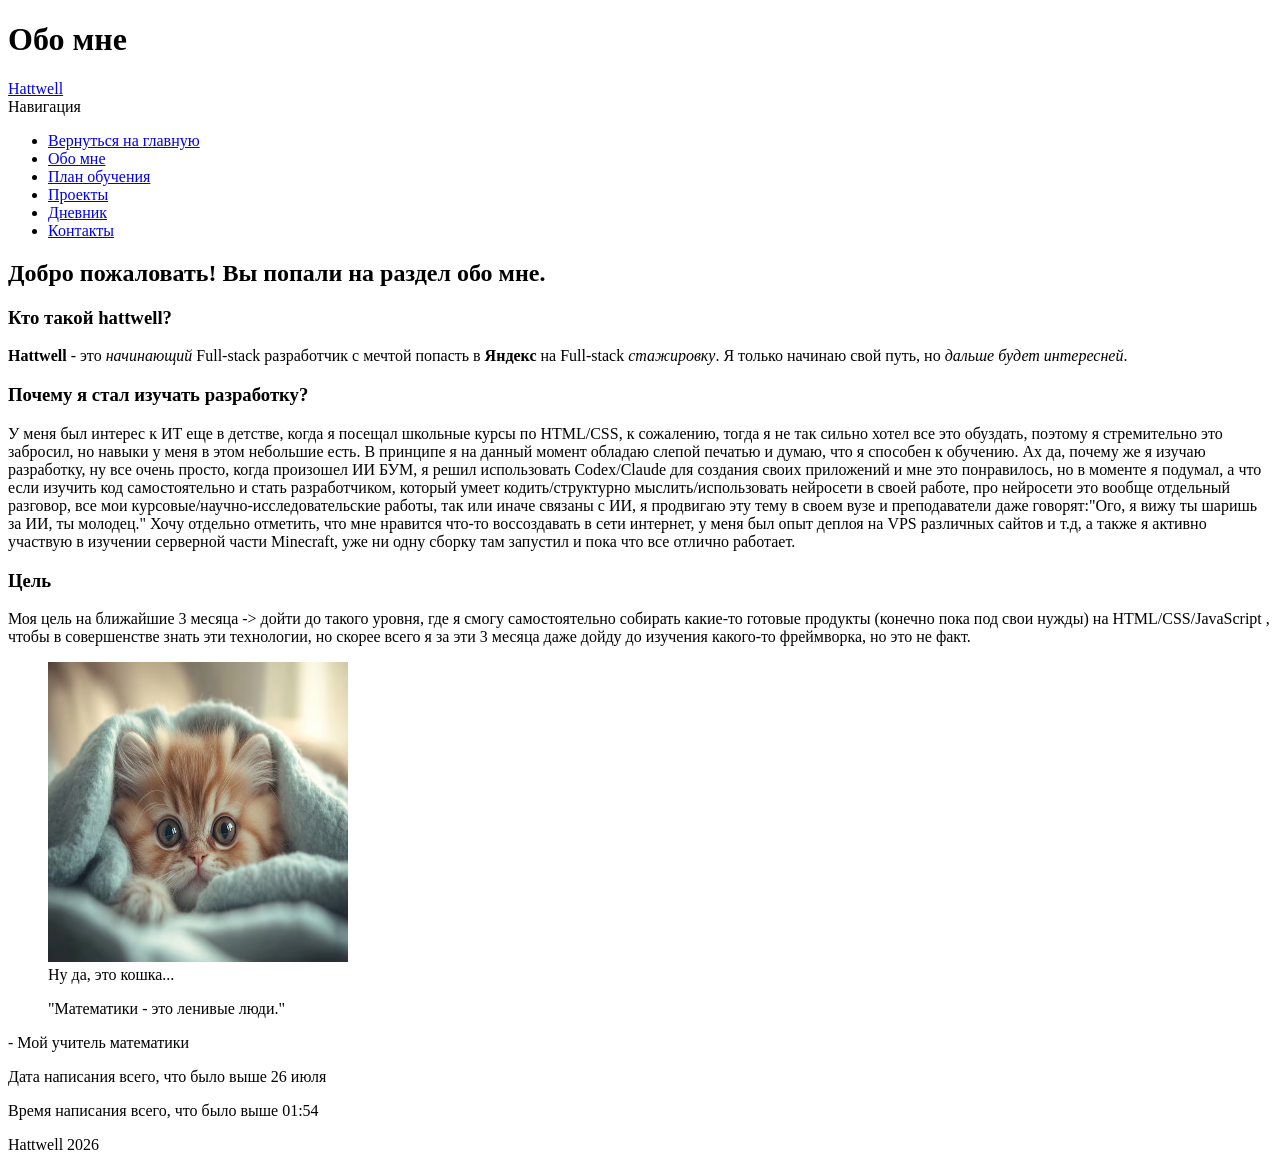
==== about.html @ 8385c740 "more micro-fixes text/tech and others..." ====
<!DOCTYPE html>
<html lang="ru">
<head>
  <meta charset="UTF-8">
  <meta name="viewport" content="width=device-width, initial-scale=1.0">
  <title>Обо мне</title>
</head>
<body>
  <header>
    <h1>Обо мне</h1>
    <a href="index.html">Hattwell</a>
      <nav aria-label="Основная навигация"> Навигация
        <ul>
          <li><a href="index.html">Вернуться на главную</a></li>
          <li><a href="about.html">Обо мне</a></li>
          <li><a href="roadmap.html">План обучения</a></li>
          <li><a href="projects.html">Проекты</a></li>
          <li><a href="journal.html">Дневник</a></li>
          <li><a href="contacts.html">Контакты</a></li>
        </ul>
      </nav>
  </header>
  <main>
    <h2>Добро пожаловать! Вы попали на раздел обо мне.</h2>
  
  
  <article>
    <section>
      <h3>
        Кто такой hattwell?
      </h3>
      <p>
        <strong>Hattwell</strong> - это <em>начинающий</em> Full-stack разработчик с мечтой попасть в <strong>Яндекс</strong>  на Full-stack <em>стажировку</em>. 
        Я только начинаю свой путь, но <em>дальше будет интересней</em>.
      </p>
    </section>
    <section>
      <h3>
        Почему я стал изучать разработку?
      </h3>
      <p>У меня был интерес к ИТ еще в детстве, когда я посещал школьные курсы по HTML/CSS, к сожалению, тогда я не так сильно хотел все это обуздать, поэтому я стремительно это забросил, но навыки у меня в этом небольшие есть. В принципе я на данный момент обладаю слепой печатью и думаю, что я способен к обучению. Ах да, почему же я изучаю разработку, ну все очень просто, когда произошел ИИ БУМ, я решил использовать Codex/Claude для создания своих приложений и мне это понравилось, но в моменте я подумал, а что если изучить код самостоятельно и стать разработчиком, который умеет кодить/структурно мыслить/использовать нейросети в своей работе, про нейросети это вообще отдельный разговор, все мои курсовые/научно-исследовательские работы, так или иначе связаны с ИИ, я продвигаю эту тему в своем вузе и преподаватели даже говорят:"Ого, я вижу ты шаришь за ИИ, ты молодец." Хочу отдельно отметить, что мне нравится что-то воссоздавать в сети интернет, у меня был опыт деплоя на VPS различных сайтов и т.д,  а также я активно участвую в изучении серверной части Minecraft, уже ни одну сборку там запустил и пока что все отлично работает.</p>
    </section>
    <section>
      <h3>
      Цель
    </h3>
      <p>Моя цель на ближайшие 3 месяца -> дойти до такого уровня, где я смогу самостоятельно собирать какие-то готовые продукты (конечно пока под свои нужды) на HTML/CSS/JavaScript , чтобы в совершенстве знать эти технологии, но скорее всего я за эти 3 месяца даже дойду до изучения какого-то фреймворка, но это не факт.</p>
    </section>
    <figure><img src="images/cat.avif" width="300" height="300" alt="Это изображение не совсем имеет смысл, но если вам так интересно, то это кошка"><figcaption>Ну да, это кошка...</figcaption></figure>
    <blockquote>
      <p>"Математики - это ленивые люди."</p>
    </blockquote>
    <p>- Мой учитель математики</p>
    <p>Дата написания всего, что было выше <time datetime="2026-07-26">26 июля</time></p>
    <p>Время написания всего, что было выше <time datetime="01:54">01:54</time></p>
  </article>
  </main>
  <footer>
    Hattwell 2026
  </footer>
</body>
</html>
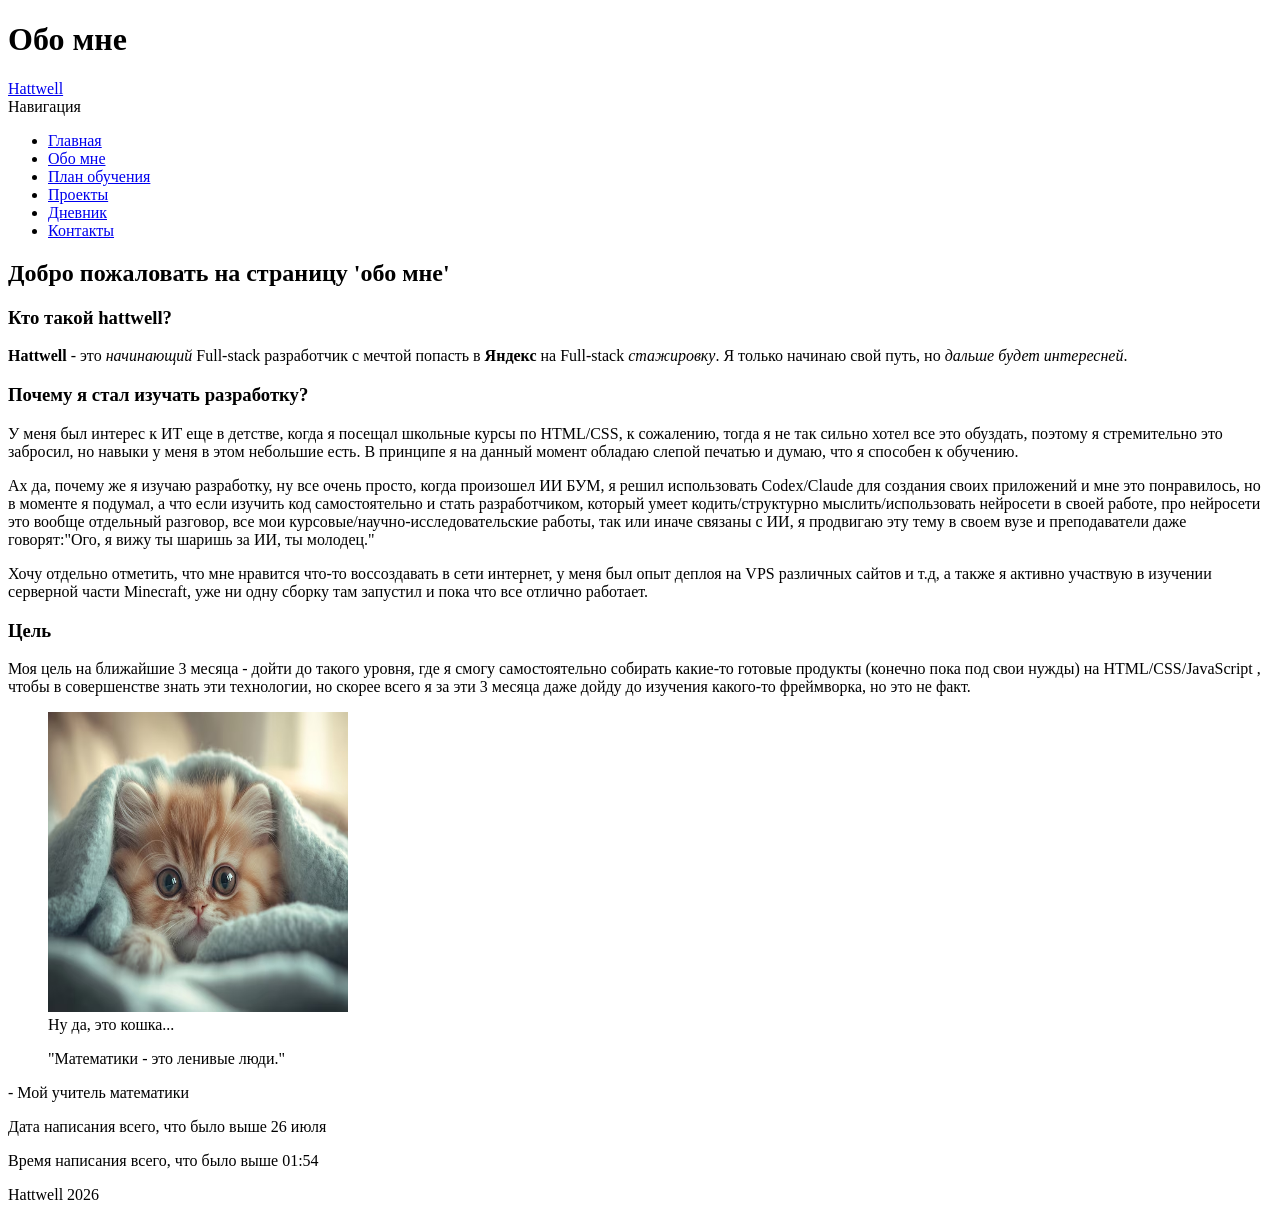
==== commit 47bea6a7: "all files makes new changes, full remake readme" ====
--- a/about.html
+++ b/about.html
@@ -11,7 +11,7 @@
     <a href="index.html">Hattwell</a>
       <nav aria-label="Основная навигация"> Навигация
         <ul>
-          <li><a href="index.html">Вернуться на главную</a></li>
+          <li><a href="index.html">Главная</a></li>
           <li><a href="about.html">Обо мне</a></li>
           <li><a href="roadmap.html">План обучения</a></li>
           <li><a href="projects.html">Проекты</a></li>
@@ -21,9 +21,7 @@
       </nav>
   </header>
   <main>
-    <h2>Добро пожаловать! Вы попали на раздел обо мне.</h2>
-  
-  
+    <h2>Добро пожаловать на страницу 'обо мне'</h2>
   <article>
     <section>
       <h3>
@@ -38,13 +36,13 @@
       <h3>
         Почему я стал изучать разработку?
       </h3>
-      <p>У меня был интерес к ИТ еще в детстве, когда я посещал школьные курсы по HTML/CSS, к сожалению, тогда я не так сильно хотел все это обуздать, поэтому я стремительно это забросил, но навыки у меня в этом небольшие есть. В принципе я на данный момент обладаю слепой печатью и думаю, что я способен к обучению. Ах да, почему же я изучаю разработку, ну все очень просто, когда произошел ИИ БУМ, я решил использовать Codex/Claude для создания своих приложений и мне это понравилось, но в моменте я подумал, а что если изучить код самостоятельно и стать разработчиком, который умеет кодить/структурно мыслить/использовать нейросети в своей работе, про нейросети это вообще отдельный разговор, все мои курсовые/научно-исследовательские работы, так или иначе связаны с ИИ, я продвигаю эту тему в своем вузе и преподаватели даже говорят:"Ого, я вижу ты шаришь за ИИ, ты молодец." Хочу отдельно отметить, что мне нравится что-то воссоздавать в сети интернет, у меня был опыт деплоя на VPS различных сайтов и т.д,  а также я активно участвую в изучении серверной части Minecraft, уже ни одну сборку там запустил и пока что все отлично работает.</p>
+      <p>У меня был интерес к ИТ еще в детстве, когда я посещал школьные курсы по HTML/CSS, к сожалению, тогда я не так сильно хотел все это обуздать, поэтому я стремительно это забросил, но навыки у меня в этом небольшие есть. В принципе я на данный момент обладаю слепой печатью и думаю, что я способен к обучению. <p>Ах да, почему же я изучаю разработку, ну все очень просто, когда произошел ИИ БУМ, я решил использовать Codex/Claude для создания своих приложений и мне это понравилось, но в моменте я подумал, а что если изучить код самостоятельно и стать разработчиком, который умеет кодить/структурно мыслить/использовать нейросети в своей работе, про нейросети это вообще отдельный разговор, все мои курсовые/научно-исследовательские работы, так или иначе связаны с ИИ, я продвигаю эту тему в своем вузе и преподаватели даже говорят:"Ого, я вижу ты шаришь за ИИ, ты молодец."</p> <p> Хочу отдельно отметить, что мне нравится что-то воссоздавать в сети интернет, у меня был опыт деплоя на VPS различных сайтов и т.д,  а также я активно участвую в изучении серверной части Minecraft, уже ни одну сборку там запустил и пока что все отлично работает.</p>
     </section>
     <section>
       <h3>
       Цель
     </h3>
-      <p>Моя цель на ближайшие 3 месяца -> дойти до такого уровня, где я смогу самостоятельно собирать какие-то готовые продукты (конечно пока под свои нужды) на HTML/CSS/JavaScript , чтобы в совершенстве знать эти технологии, но скорее всего я за эти 3 месяца даже дойду до изучения какого-то фреймворка, но это не факт.</p>
+      <p>Моя цель на ближайшие 3 месяца - дойти до такого уровня, где я смогу самостоятельно собирать какие-то готовые продукты (конечно пока под свои нужды) на HTML/CSS/JavaScript , чтобы в совершенстве знать эти технологии, но скорее всего я за эти 3 месяца даже дойду до изучения какого-то фреймворка, но это не факт.</p>
     </section>
     <figure><img src="images/cat.avif" width="300" height="300" alt="Это изображение не совсем имеет смысл, но если вам так интересно, то это кошка"><figcaption>Ну да, это кошка...</figcaption></figure>
     <blockquote>
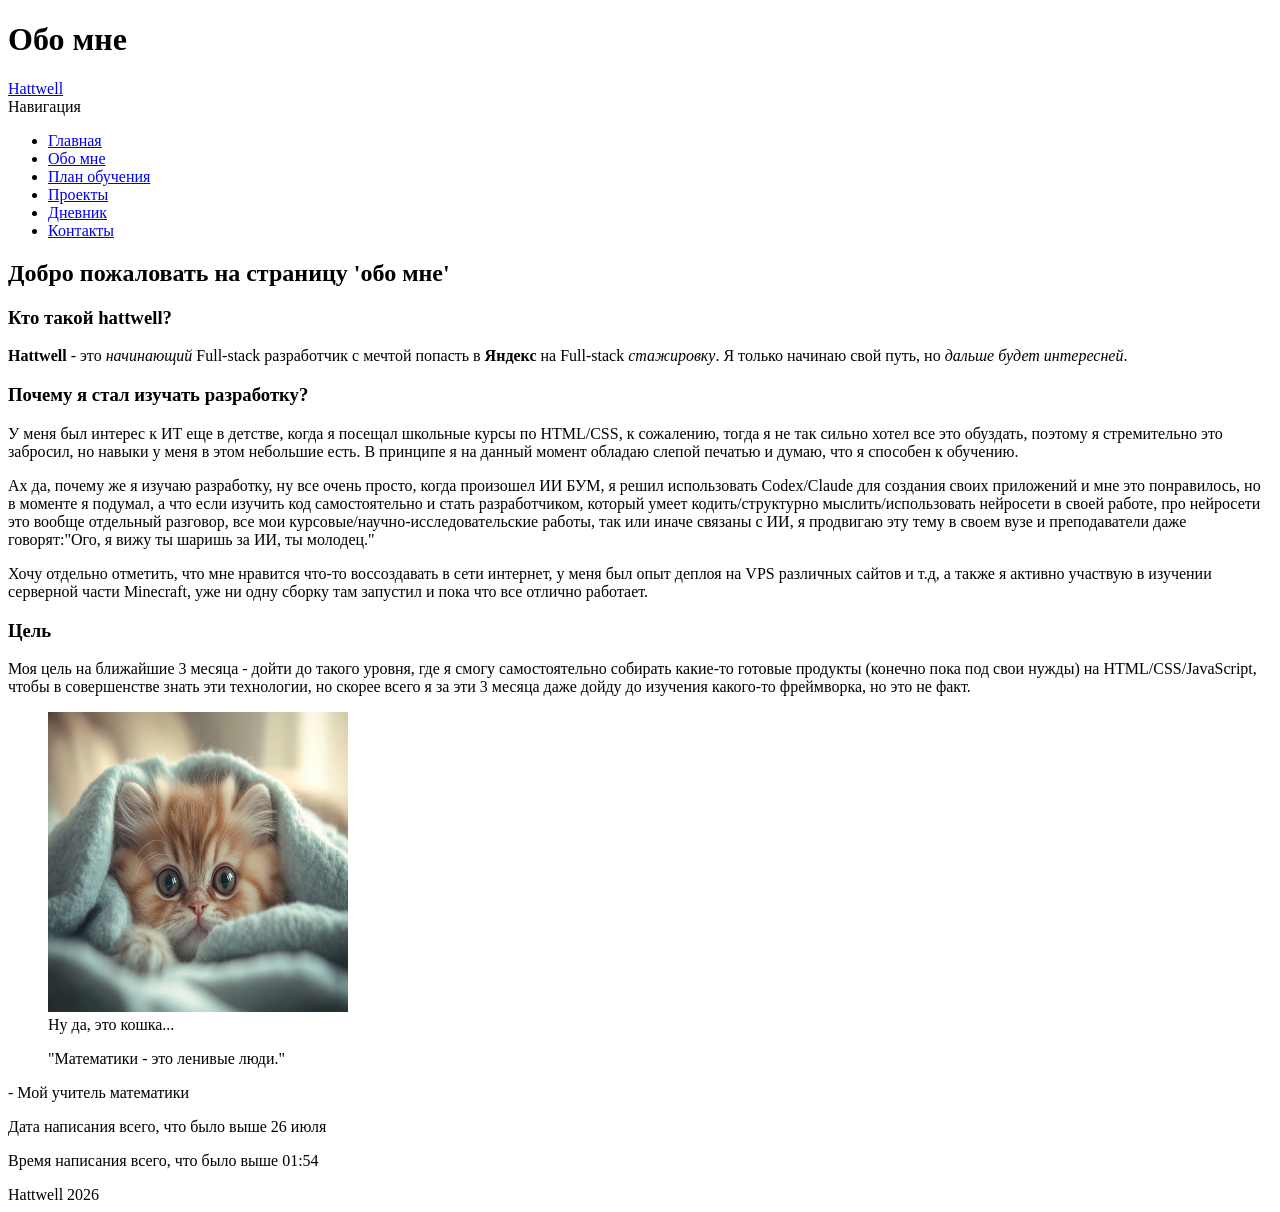
==== commit d3b48a1d: "micro-fixes text" ====
--- a/about.html
+++ b/about.html
@@ -36,13 +36,13 @@
       <h3>
         Почему я стал изучать разработку?
       </h3>
-      <p>У меня был интерес к ИТ еще в детстве, когда я посещал школьные курсы по HTML/CSS, к сожалению, тогда я не так сильно хотел все это обуздать, поэтому я стремительно это забросил, но навыки у меня в этом небольшие есть. В принципе я на данный момент обладаю слепой печатью и думаю, что я способен к обучению. <p>Ах да, почему же я изучаю разработку, ну все очень просто, когда произошел ИИ БУМ, я решил использовать Codex/Claude для создания своих приложений и мне это понравилось, но в моменте я подумал, а что если изучить код самостоятельно и стать разработчиком, который умеет кодить/структурно мыслить/использовать нейросети в своей работе, про нейросети это вообще отдельный разговор, все мои курсовые/научно-исследовательские работы, так или иначе связаны с ИИ, я продвигаю эту тему в своем вузе и преподаватели даже говорят:"Ого, я вижу ты шаришь за ИИ, ты молодец."</p> <p> Хочу отдельно отметить, что мне нравится что-то воссоздавать в сети интернет, у меня был опыт деплоя на VPS различных сайтов и т.д,  а также я активно участвую в изучении серверной части Minecraft, уже ни одну сборку там запустил и пока что все отлично работает.</p>
+      <p>У меня был интерес к ИТ еще в детстве, когда я посещал школьные курсы по HTML/CSS, к сожалению, тогда я не так сильно хотел все это обуздать, поэтому я стремительно это забросил, но навыки у меня в этом небольшие есть. В принципе я на данный момент обладаю слепой печатью и думаю, что я способен к обучению. </p> </p>Ах да, почему же я изучаю разработку, ну все очень просто, когда произошел ИИ БУМ, я решил использовать Codex/Claude для создания своих приложений и мне это понравилось, но в моменте я подумал, а что если изучить код самостоятельно и стать разработчиком, который умеет кодить/структурно мыслить/использовать нейросети в своей работе, про нейросети это вообще отдельный разговор, все мои курсовые/научно-исследовательские работы, так или иначе связаны с ИИ, я продвигаю эту тему в своем вузе и преподаватели даже говорят:"Ого, я вижу ты шаришь за ИИ, ты молодец."</p> <p> Хочу отдельно отметить, что мне нравится что-то воссоздавать в сети интернет, у меня был опыт деплоя на VPS различных сайтов и т.д,  а также я активно участвую в изучении серверной части Minecraft, уже ни одну сборку там запустил и пока что все отлично работает.</p>
     </section>
     <section>
       <h3>
       Цель
     </h3>
-      <p>Моя цель на ближайшие 3 месяца - дойти до такого уровня, где я смогу самостоятельно собирать какие-то готовые продукты (конечно пока под свои нужды) на HTML/CSS/JavaScript , чтобы в совершенстве знать эти технологии, но скорее всего я за эти 3 месяца даже дойду до изучения какого-то фреймворка, но это не факт.</p>
+      <p>Моя цель на ближайшие 3 месяца - дойти до такого уровня, где я смогу самостоятельно собирать какие-то готовые продукты (конечно пока под свои нужды) на HTML/CSS/JavaScript, чтобы в совершенстве знать эти технологии, но скорее всего я за эти 3 месяца даже дойду до изучения какого-то фреймворка, но это не факт.</p>
     </section>
     <figure><img src="images/cat.avif" width="300" height="300" alt="Это изображение не совсем имеет смысл, но если вам так интересно, то это кошка"><figcaption>Ну да, это кошка...</figcaption></figure>
     <blockquote>
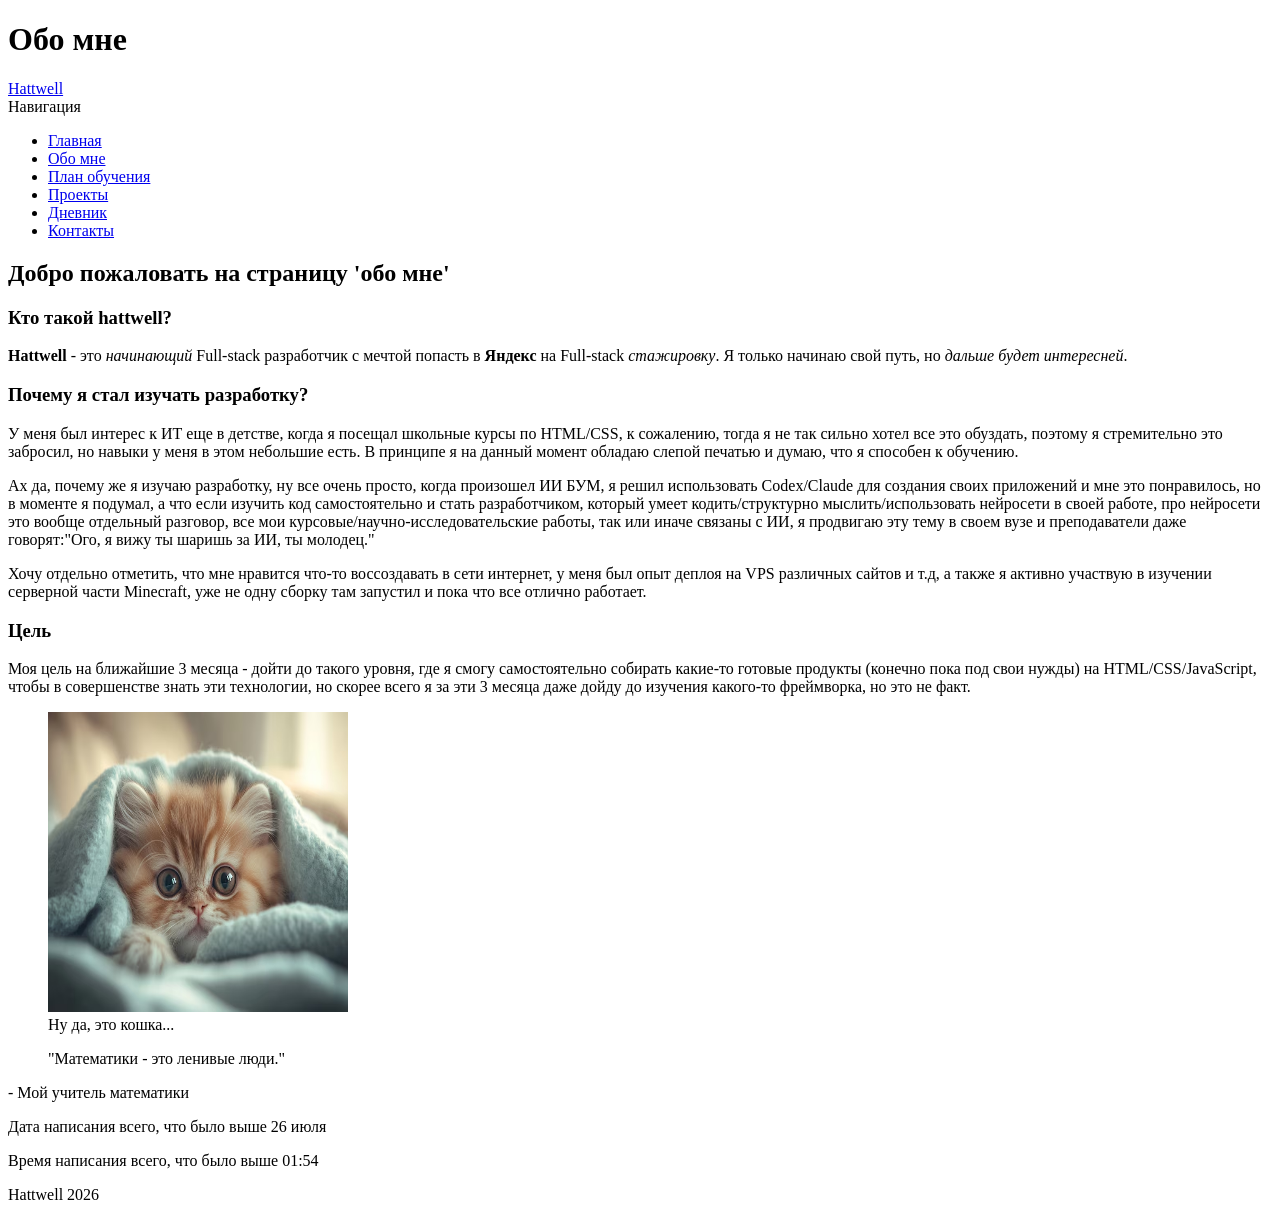
==== commit 84e787c2: "text fix" ====
--- a/about.html
+++ b/about.html
@@ -36,7 +36,7 @@
       <h3>
         Почему я стал изучать разработку?
       </h3>
-      <p>У меня был интерес к ИТ еще в детстве, когда я посещал школьные курсы по HTML/CSS, к сожалению, тогда я не так сильно хотел все это обуздать, поэтому я стремительно это забросил, но навыки у меня в этом небольшие есть. В принципе я на данный момент обладаю слепой печатью и думаю, что я способен к обучению. </p> </p>Ах да, почему же я изучаю разработку, ну все очень просто, когда произошел ИИ БУМ, я решил использовать Codex/Claude для создания своих приложений и мне это понравилось, но в моменте я подумал, а что если изучить код самостоятельно и стать разработчиком, который умеет кодить/структурно мыслить/использовать нейросети в своей работе, про нейросети это вообще отдельный разговор, все мои курсовые/научно-исследовательские работы, так или иначе связаны с ИИ, я продвигаю эту тему в своем вузе и преподаватели даже говорят:"Ого, я вижу ты шаришь за ИИ, ты молодец."</p> <p> Хочу отдельно отметить, что мне нравится что-то воссоздавать в сети интернет, у меня был опыт деплоя на VPS различных сайтов и т.д,  а также я активно участвую в изучении серверной части Minecraft, уже ни одну сборку там запустил и пока что все отлично работает.</p>
+      <p>У меня был интерес к ИТ еще в детстве, когда я посещал школьные курсы по HTML/CSS, к сожалению, тогда я не так сильно хотел все это обуздать, поэтому я стремительно это забросил, но навыки у меня в этом небольшие есть. В принципе я на данный момент обладаю слепой печатью и думаю, что я способен к обучению. </p> <p>Ах да, почему же я изучаю разработку, ну все очень просто, когда произошел ИИ БУМ, я решил использовать Codex/Claude для создания своих приложений и мне это понравилось, но в моменте я подумал, а что если изучить код самостоятельно и стать разработчиком, который умеет кодить/структурно мыслить/использовать нейросети в своей работе, про нейросети это вообще отдельный разговор, все мои курсовые/научно-исследовательские работы, так или иначе связаны с ИИ, я продвигаю эту тему в своем вузе и преподаватели даже говорят:"Ого, я вижу ты шаришь за ИИ, ты молодец."</p> <p> Хочу отдельно отметить, что мне нравится что-то воссоздавать в сети интернет, у меня был опыт деплоя на VPS различных сайтов и т.д,  а также я активно участвую в изучении серверной части Minecraft, уже не одну сборку там запустил и пока что все отлично работает.</p>
     </section>
     <section>
       <h3>
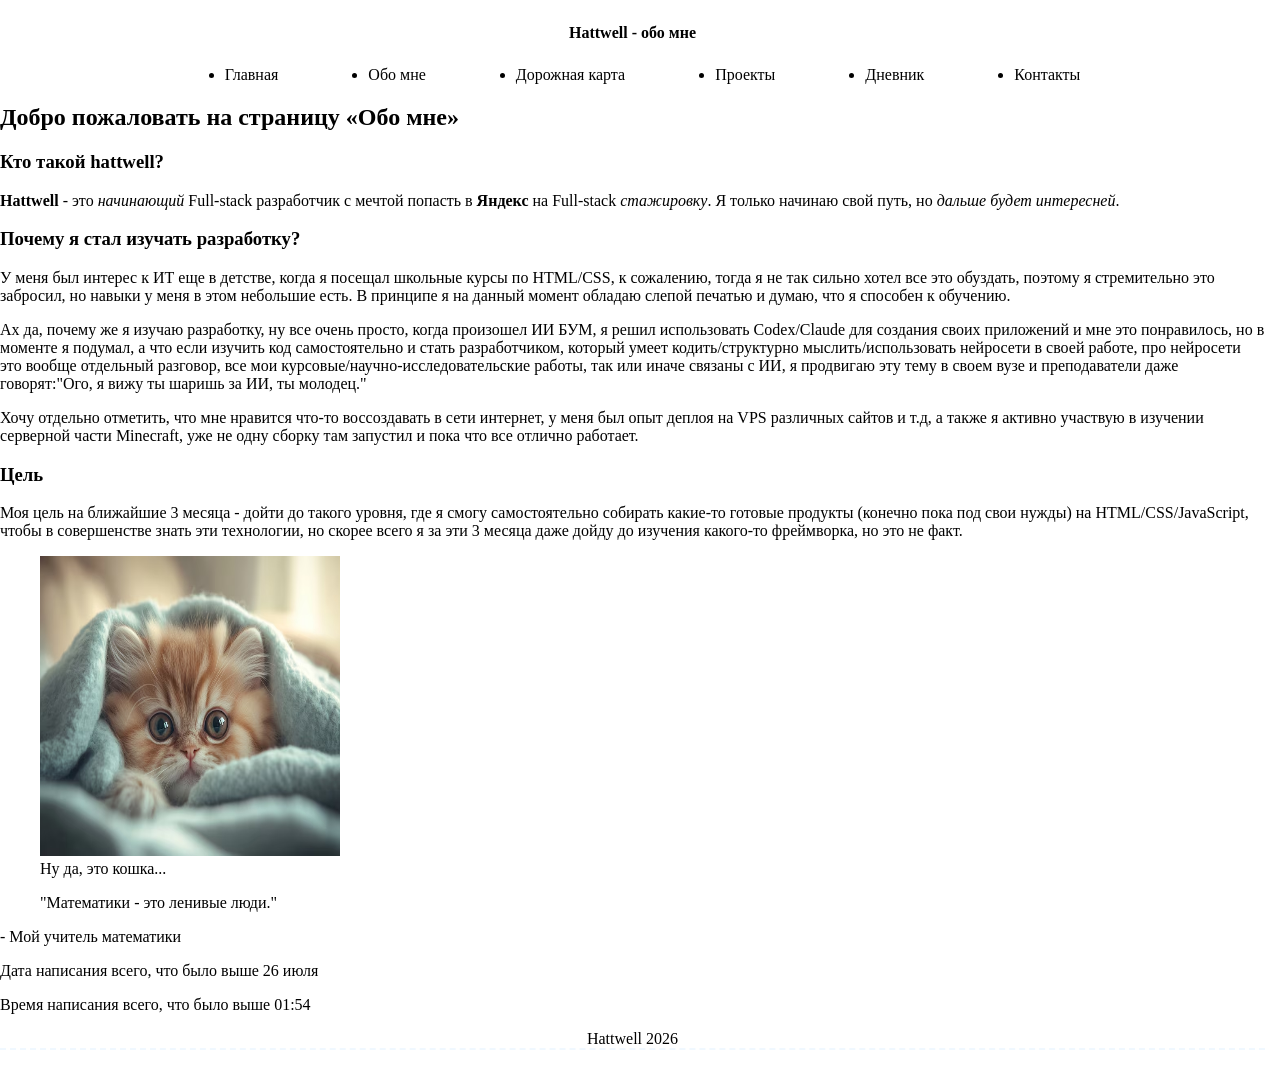
==== commit f3aca6d7: "new styles in styles.css, navbar changes, roadmap and journal additional day added." ====
--- a/about.html
+++ b/about.html
@@ -2,18 +2,18 @@
 <html lang="ru">
 <head>
   <meta charset="UTF-8">
+  <link rel="stylesheet" href="styles/styles.css">
   <meta name="viewport" content="width=device-width, initial-scale=1.0">
   <title>Обо мне</title>
 </head>
 <body>
   <header>
-    <h1>Обо мне</h1>
-    <a href="index.html">Hattwell</a>
-      <nav aria-label="Основная навигация"> Навигация
+    <h1><a href="index.html">Hattwell - обо мне</a></h1>
+      <nav aria-label="Основная навигация">
         <ul>
           <li><a href="index.html">Главная</a></li>
           <li><a href="about.html">Обо мне</a></li>
-          <li><a href="roadmap.html">План обучения</a></li>
+          <li><a href="roadmap.html">Дорожная карта</a></li>
           <li><a href="projects.html">Проекты</a></li>
           <li><a href="journal.html">Дневник</a></li>
           <li><a href="contacts.html">Контакты</a></li>
@@ -21,7 +21,7 @@
       </nav>
   </header>
   <main>
-    <h2>Добро пожаловать на страницу 'обо мне'</h2>
+    <h2>Добро пожаловать на страницу «Обо мне»</h2>
   <article>
     <section>
       <h3>
--- a/styles/styles.css
+++ b/styles/styles.css
@@ -0,0 +1,47 @@
+/* # - id
+. - class */
+html {
+  scrollbar-gutter: stable;
+  overflow-y: auto;
+}
+
+body {
+  margin: 0;
+  font-family: Cambria, Cochin, Georgia, Times, 'Times New Roman', serif;
+  width: 100%;
+  height: 100%;
+}
+a {
+  text-decoration: none;
+  color: inherit;
+  cursor: pointer;
+}
+ul {
+  display: flex;
+  justify-content: center;
+  text-align: center;
+  gap: 90px;
+  margin-top: 24px;
+  
+}
+
+h1 {
+  font-size: 16px;
+  text-align: center;
+  margin-top: 24px;
+
+}
+
+h2 {
+  font-size: 24px;  
+}
+
+footer {
+  text-align: center;
+  margin-bottom: 24px;
+  border-bottom: 2px dashed aliceblue;
+}
+
+div {
+
+}
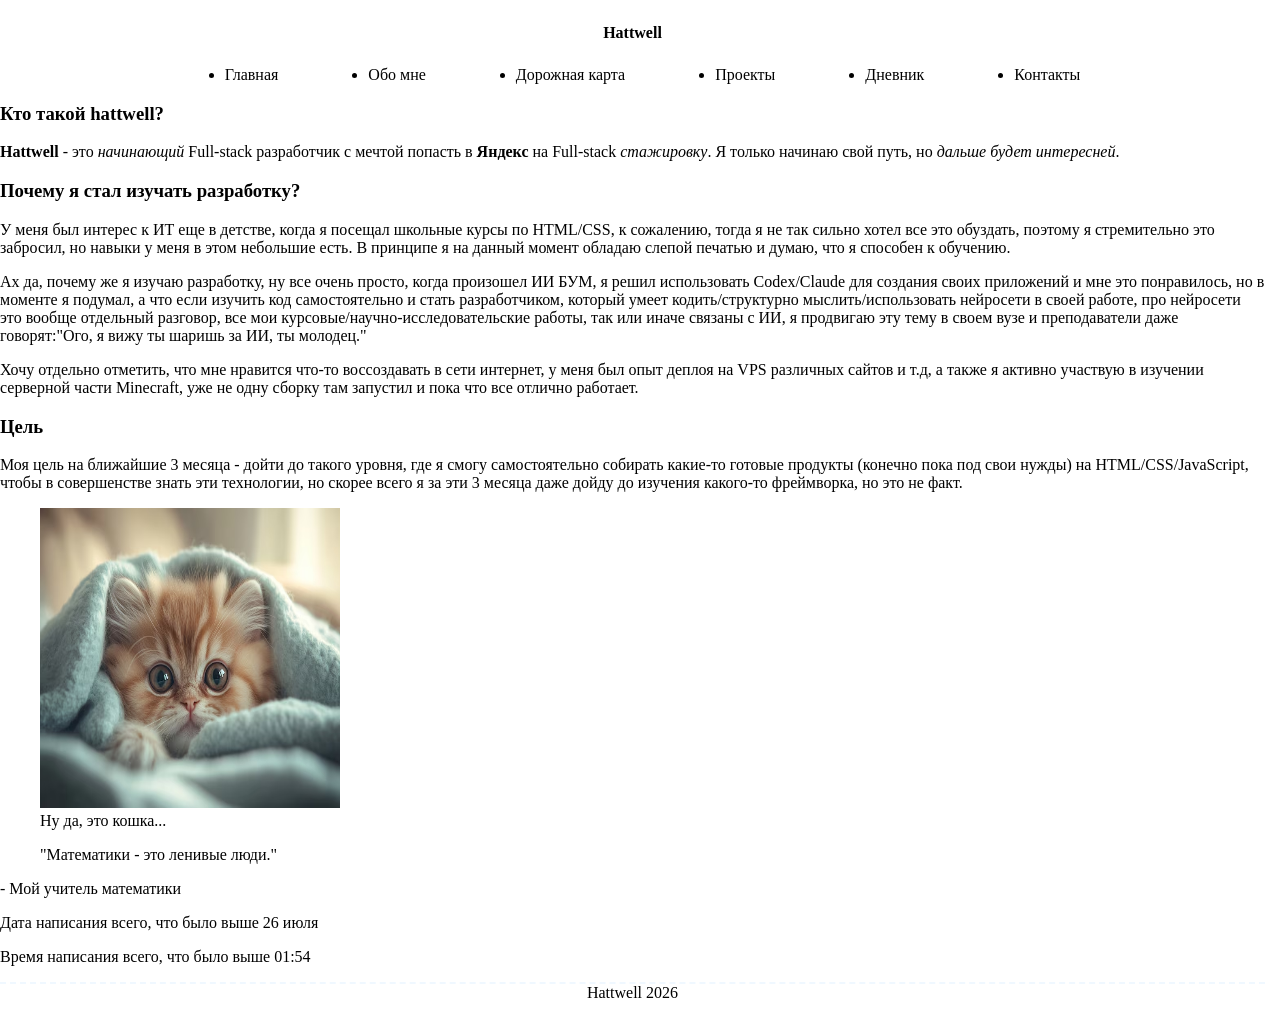
==== commit e8c7e4af: "some fixes" ====
--- a/about.html
+++ b/about.html
@@ -8,7 +8,7 @@
 </head>
 <body>
   <header>
-    <h1><a href="index.html">Hattwell - обо мне</a></h1>
+    <h1><a href="index.html">Hattwell</a></h1>
       <nav aria-label="Основная навигация">
         <ul>
           <li><a href="index.html">Главная</a></li>
@@ -21,7 +21,6 @@
       </nav>
   </header>
   <main>
-    <h2>Добро пожаловать на страницу «Обо мне»</h2>
   <article>
     <section>
       <h3>
--- a/styles/styles.css
+++ b/styles/styles.css
@@ -15,6 +15,12 @@
   text-decoration: none;
   color: inherit;
   cursor: pointer;
+  opacity: 1;
+  transition: opacity 0.3s;
+}
+a:hover {
+  opacity: .5;
+  color:coral;
 }
 ul {
   display: flex;
@@ -39,9 +45,15 @@
 footer {
   text-align: center;
   margin-bottom: 24px;
-  border-bottom: 2px dashed aliceblue;
+  border-top: 2px dashed aliceblue;
 }
 
-div {
+.main_section h2 {
+  text-align: center;
+}
 
-}+.main_section ol {
+  list-style: none;
+}
+
+
